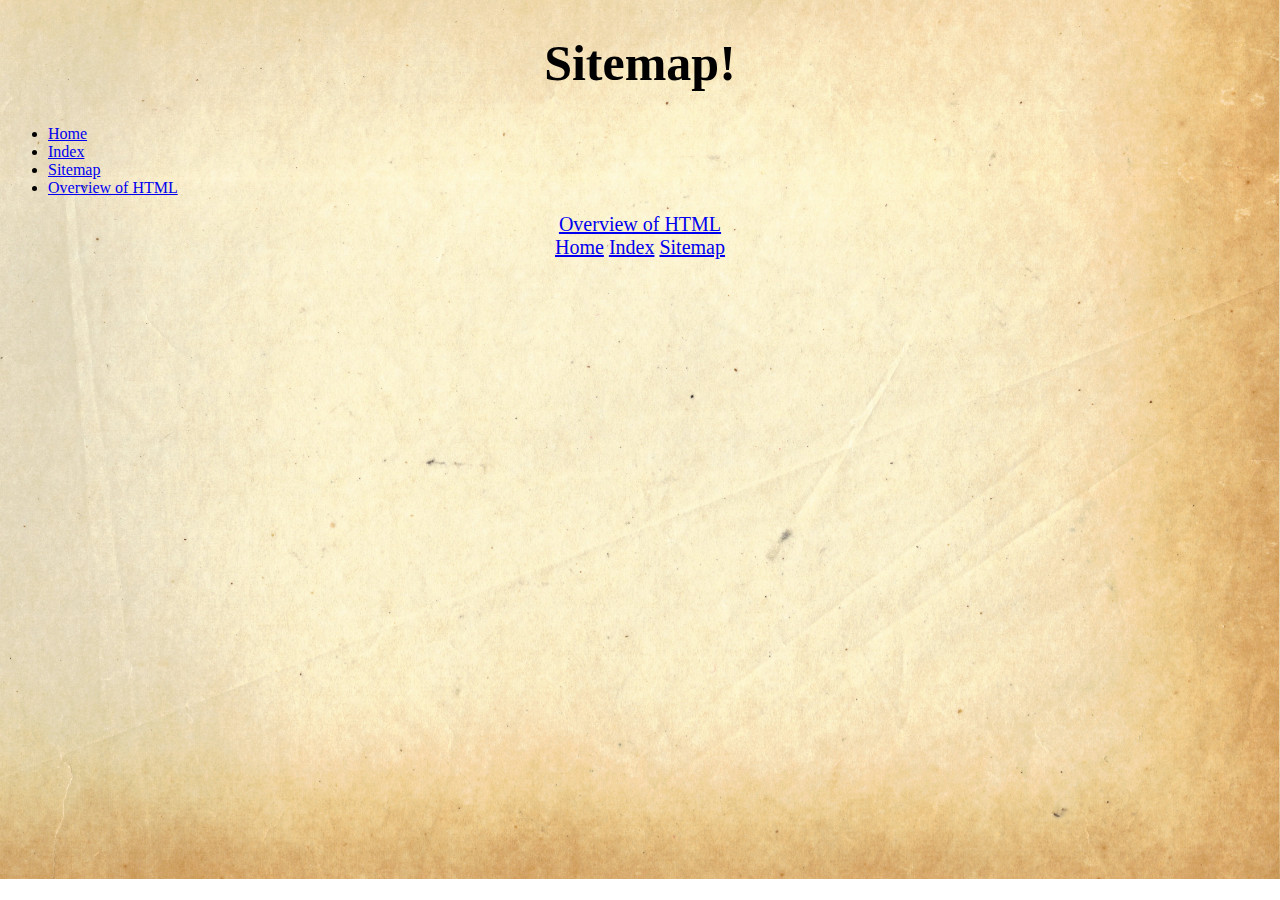
==== sitemap.html @ 200d381c "adding pages" ====
<!DOCTYPE html>
<html lang="en">
  <head>
    <meta charset="UTF-8" />
    <meta http-equiv="X-UA-Compatible" content="IE=edge" />
    <meta name="viewport" content="width=device-width, initial-scale=1.0" />
    <link rel="stylesheet" href="style.css" />
    <title>Sitemap</title>
  </head>
  <body>
    <h1>Sitemap!</h1>
<ul>
    <li><a href="home.html">Home</a></li>
    <li><a href="index.html">Index</a></li>
    <li><a href="sitemap.html">Sitemap</a></li>
    <li><a href="overview.html">Overview of HTML</a></li>
</ul>



    <footer>
      <div class="navigation">
        <a href="overview.html">Overview of HTML</a>
      </div>
      <div class="links">
        <a href="home.html">Home</a>
        <a href="index.html">Index</a>
        <a href="sitemap.html">Sitemap</a>
      </div>
    </footer>
  </body>
</html>
---- style.css ----
body {
  background-image: url("images/background.jpg");
  background-repeat: no-repeat;
  background-size: cover;
}
h1 {
  text-align: center;
  font-family: "Times New Roman", Times, serif;
  font-size: 50px;
}
footer {
  text-align: center;
  font-family: "Times New Roman", Times, serif;
  font-size: 20px;
}
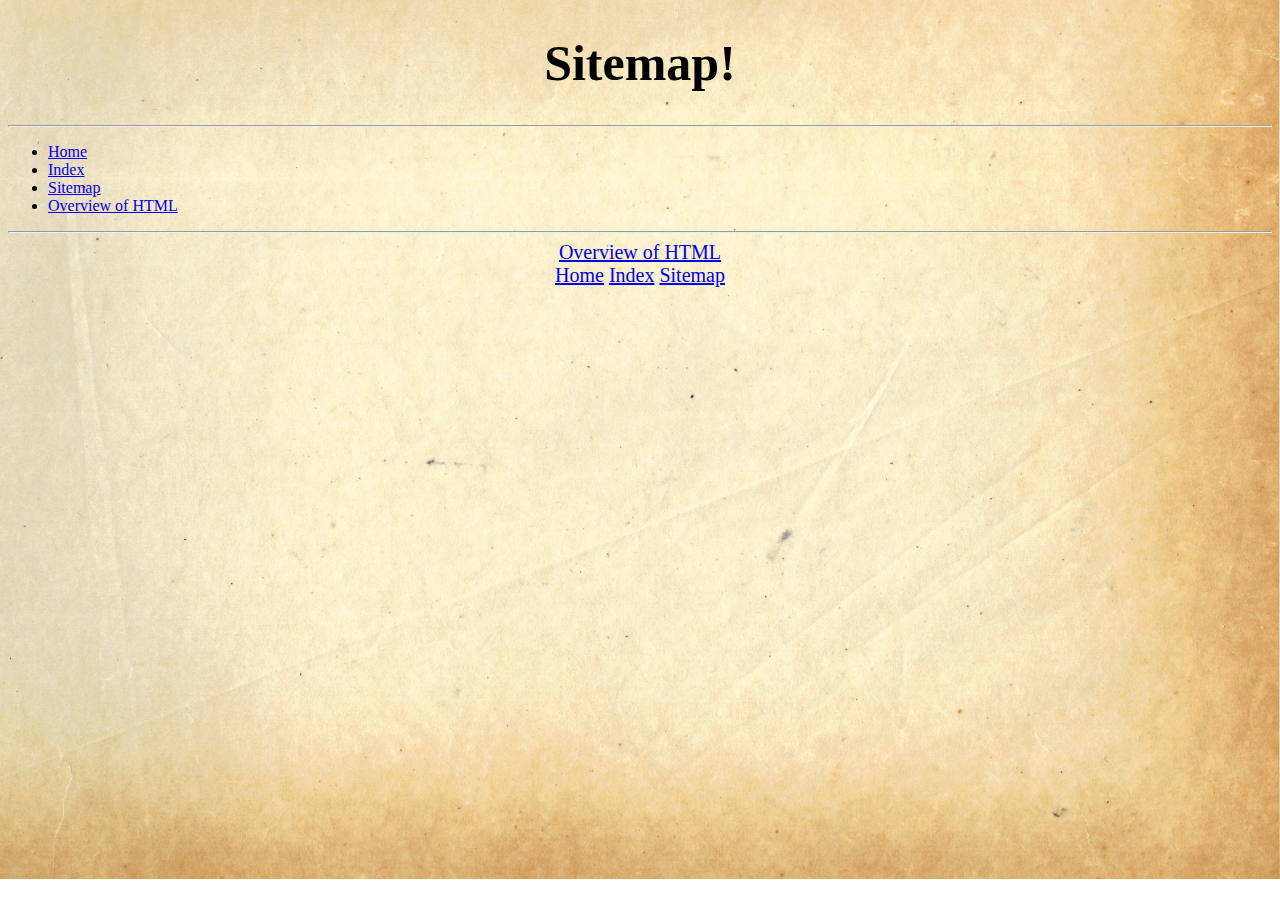
==== commit 1ae3f660: "changes" ====
--- a/sitemap.html
+++ b/sitemap.html
@@ -9,6 +9,7 @@
   </head>
   <body>
     <h1>Sitemap!</h1>
+    <hr>
 <ul>
     <li><a href="home.html">Home</a></li>
     <li><a href="index.html">Index</a></li>
@@ -17,7 +18,7 @@
 </ul>
 
 
-
+<hr>
     <footer>
       <div class="navigation">
         <a href="overview.html">Overview of HTML</a>
